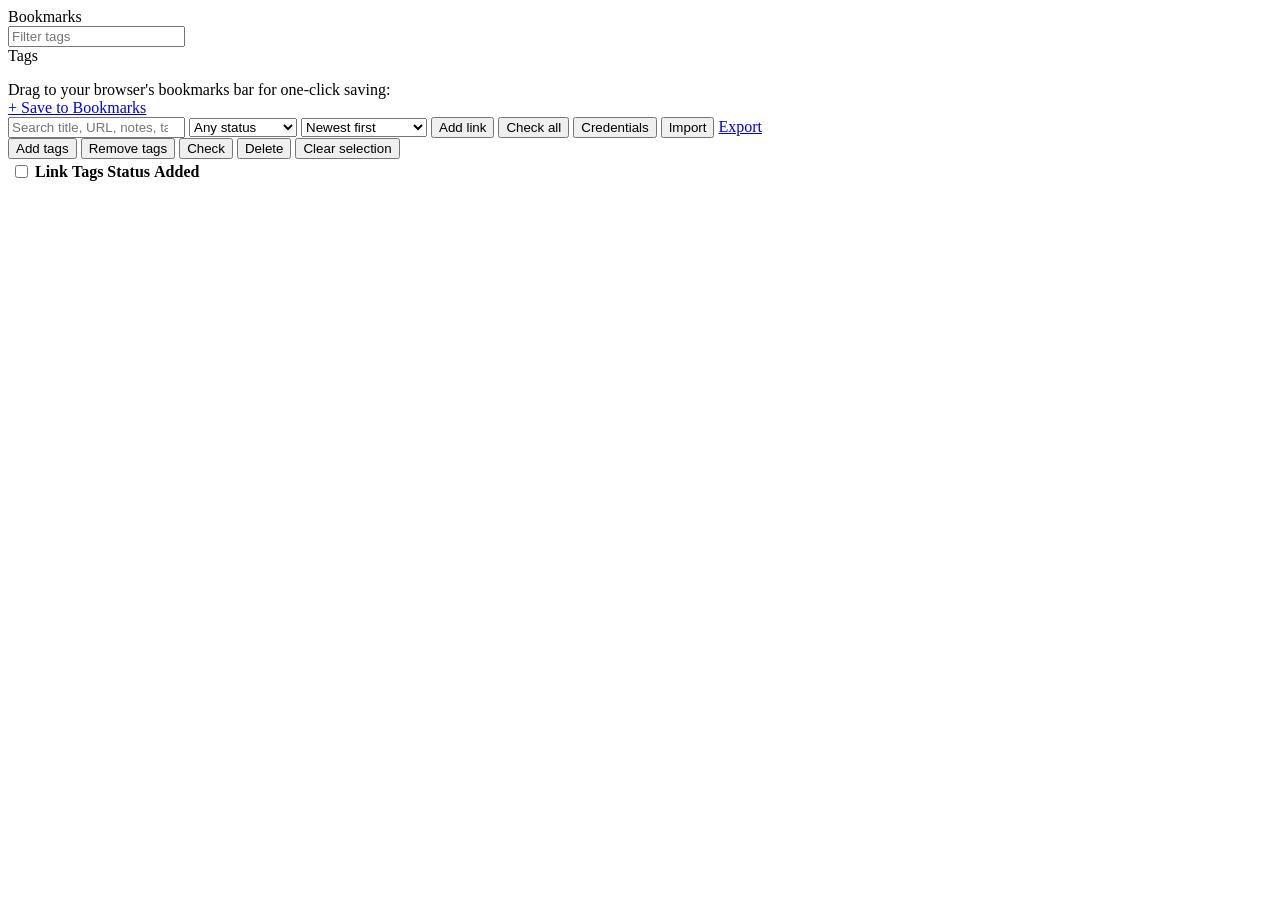
==== bookmarks/static/index.html @ 77410fe3 "Initial commit" ====
<!doctype html>
<html lang="en">
<head>
<meta charset="utf-8">
<meta name="viewport" content="width=device-width, initial-scale=1">
<title>Bookmarks</title>
<link rel="stylesheet" href="/static/style.css">
<script src="/static/app.js" defer></script>
</head>
<body>
<aside>
  <div class="brand">Bookmarks</div>
  <input id="tag-filter" type="search" placeholder="Filter tags" autocomplete="off">
  <div class="tag-header" id="tag-total">Tags</div>
  <ul id="tag-list"></ul>
  <div class="sidebar-footer">
    Drag to your browser's bookmarks bar for one-click saving:<br>
    <a id="bookmarklet" class="bookmarklet" href="#">+ Save to Bookmarks</a>
  </div>
</aside>

<main>
  <div class="toolbar">
    <input id="search" type="search" placeholder="Search title, URL, notes, tags  (press /)" autocomplete="off">
    <select id="status-filter" title="Link status">
      <option value="">Any status</option>
      <option value="ok">OK</option>
      <option value="auth">Login required</option>
      <option value="broken">Broken</option>
      <option value="unreachable">Unreachable</option>
      <option value="error">Error</option>
      <option value="skipped">Skipped</option>
      <option value="unchecked">Unchecked</option>
    </select>
    <select id="sort" title="Sort order">
      <option value="newest">Newest first</option>
      <option value="oldest">Oldest first</option>
      <option value="title">Title A-Z</option>
      <option value="updated">Recently updated</option>
      <option value="status">Problems first</option>
    </select>
    <button id="btn-add" class="primary" type="button">Add link</button>
    <button id="btn-check" type="button">Check all</button>
    <button id="btn-creds" type="button">Credentials</button>
    <button id="btn-import" type="button">Import</button>
    <a id="btn-export" class="button" href="/api/export" download>Export</a>
    <input id="import-file" type="file" accept=".html,.htm,.json" hidden>
  </div>

  <div class="filterbar">
    <span id="result-count"></span>
    <span id="active-filters"></span>
  </div>

  <div id="bulkbar" class="bulkbar hidden">
    <span id="bulk-count"></span>
    <button type="button" id="bulk-add-tags">Add tags</button>
    <button type="button" id="bulk-remove-tags">Remove tags</button>
    <button type="button" id="bulk-check">Check</button>
    <button type="button" id="bulk-delete" class="danger">Delete</button>
    <button type="button" id="bulk-clear">Clear selection</button>
  </div>

  <div class="content">
    <table class="links">
      <thead>
        <tr>
          <th class="sel"><input type="checkbox" id="select-all" title="Select all visible links"></th>
          <th>Link</th>
          <th>Tags</th>
          <th>Status</th>
          <th>Added</th>
          <th></th>
        </tr>
      </thead>
      <tbody id="rows"></tbody>
    </table>
    <div id="empty" class="empty hidden"></div>
  </div>
</main>

<dialog id="editor">
  <form id="editor-form" autocomplete="off">
    <h2 id="editor-heading">Add link</h2>
    <label for="f-url">URL</label>
    <div class="row">
      <input id="f-url" name="url" type="text" required>
      <button type="button" id="btn-fetch-title">Fetch title</button>
    </div>
    <p id="dup-warning" class="warning hidden"></p>
    <label>Title<input name="title" type="text"></label>
    <label>Tags <span class="hint">lowercase ASCII, separated by spaces or commas</span><input name="tags" type="text"></label>
    <div id="tag-suggestions" class="suggestions"></div>
    <label>Notes<textarea name="notes" rows="3"></textarea></label>
    <p id="editor-error" class="error"></p>
    <div class="dialog-actions">
      <button type="button" id="btn-cancel">Cancel</button>
      <button type="submit" class="primary">Save</button>
    </div>
  </form>
</dialog>

<dialog id="creds" class="wide">
  <h2>Credentials</h2>
  <p class="hint">
    Used only by this dashboard's link checker and title fetcher, so intranet tools (Jira, Collab, Polarion,
    GitLab, ...) can be checked as a logged-in user. Your browser keeps using its own login when you open a link.
    Stored in <code>~/.bookmarks/credentials.json</code>, readable only by your account. A saved token is never shown again.
  </p>
  <table class="cred-table">
    <thead><tr><th>Label</th><th>Host</th><th>Auth</th><th></th></tr></thead>
    <tbody id="cred-rows"></tbody>
  </table>
  <p id="cred-empty" class="hint hidden">No credentials yet.</p>
  <form id="cred-form" autocomplete="off">
    <h3 id="cred-heading">Add credential</h3>
    <div class="grid">
      <label>Label<input name="label" type="text" placeholder="e.g. Jira VLM"></label>
      <label>Host<input name="host" type="text" required placeholder="vlm.lge.com or *.lge.com"></label>
      <label>Auth type
        <select name="type">
          <option value="bearer">Bearer token (Jira / Confluence / Polarion PAT)</option>
          <option value="basic">Basic (username + password or token)</option>
          <option value="header">Custom header (e.g. GitLab PRIVATE-TOKEN)</option>
        </select>
      </label>
      <label data-auth="basic">Username<input name="username" type="text"></label>
      <label data-auth="header">Header name<input name="header" type="text" placeholder="PRIVATE-TOKEN"></label>
      <label>Token / password<input name="secret" type="password" autocomplete="new-password"></label>
    </div>
    <p id="cred-message" class="error"></p>
    <div class="dialog-actions">
      <button type="button" id="cred-new">New</button>
      <span class="spacer"></span>
      <button type="button" id="cred-close">Close</button>
      <button type="submit" class="primary">Save credential</button>
    </div>
  </form>
</dialog>
</body>
</html>
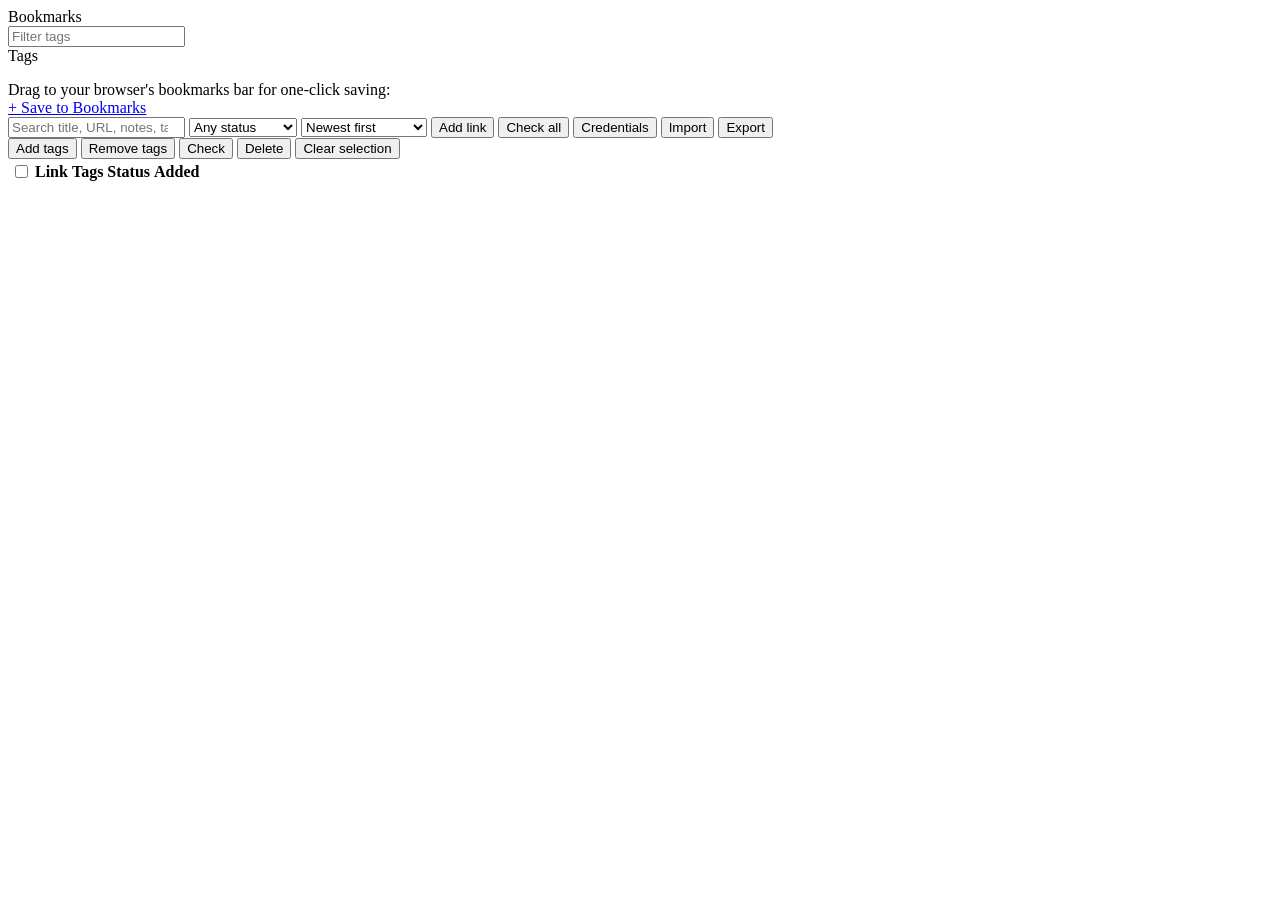
==== commit 781d082c: "add features: export to json and to html (for google chrome bookmarks)" ====
--- a/bookmarks/static/index.html
+++ b/bookmarks/static/index.html
@@ -43,7 +43,7 @@
     <button id="btn-check" type="button">Check all</button>
     <button id="btn-creds" type="button">Credentials</button>
     <button id="btn-import" type="button">Import</button>
-    <a id="btn-export" class="button" href="/api/export" download>Export</a>
+    <button id="btn-export" type="button">Export</button>
     <input id="import-file" type="file" accept=".html,.htm,.json" hidden>
   </div>
 
@@ -100,6 +100,25 @@
   </form>
 </dialog>
 
+<dialog id="export-dialog">
+  <form id="export-form" method="dialog">
+    <h2>Export</h2>
+    <label class="option">
+      <input type="checkbox" name="json" checked>
+      <span>JSON backup<span class="hint">All link data; can be imported back here.</span></span>
+    </label>
+    <label class="option">
+      <input type="checkbox" name="chrome">
+      <span>HTML for Google Chrome<span class="hint">For Chrome's Import bookmarks; each tag becomes a folder.</span></span>
+    </label>
+    <p id="export-error" class="error"></p>
+    <div class="dialog-actions">
+      <button type="button" id="export-cancel">Cancel</button>
+      <button type="submit" class="primary">OK</button>
+    </div>
+  </form>
+</dialog>
+
 <dialog id="creds" class="wide">
   <h2>Credentials</h2>
   <p class="hint">
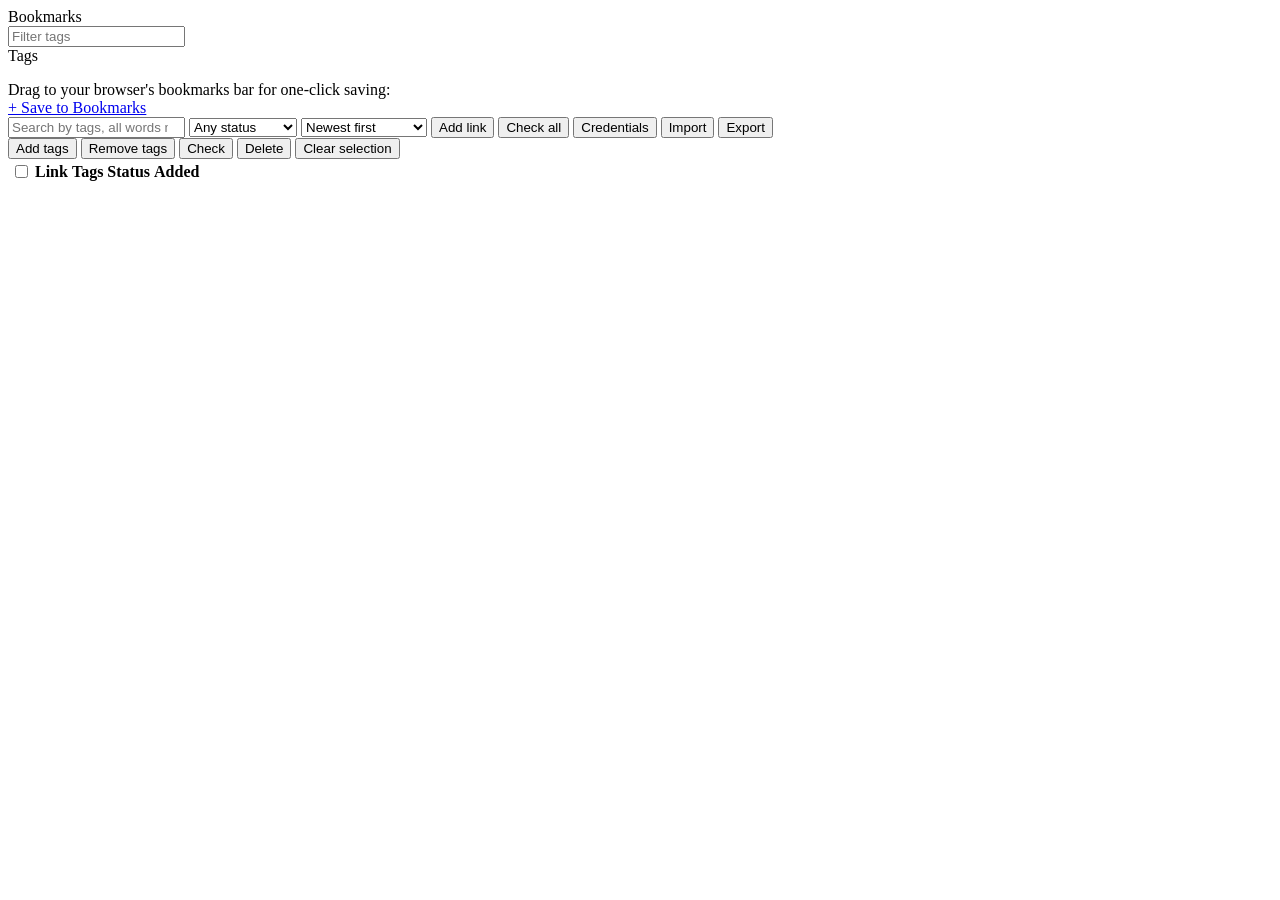
==== commit 78c7d1bd: "fix deploy script, add search conditions" ====
--- a/bookmarks/static/index.html
+++ b/bookmarks/static/index.html
@@ -21,7 +21,7 @@
 
 <main>
   <div class="toolbar">
-    <input id="search" type="search" placeholder="Search title, URL, notes, tags  (press /)" autocomplete="off">
+    <input id="search" type="search" placeholder="Search by tags, all words must match  (press /)" autocomplete="off">
     <select id="status-filter" title="Link status">
       <option value="">Any status</option>
       <option value="ok">OK</option>
